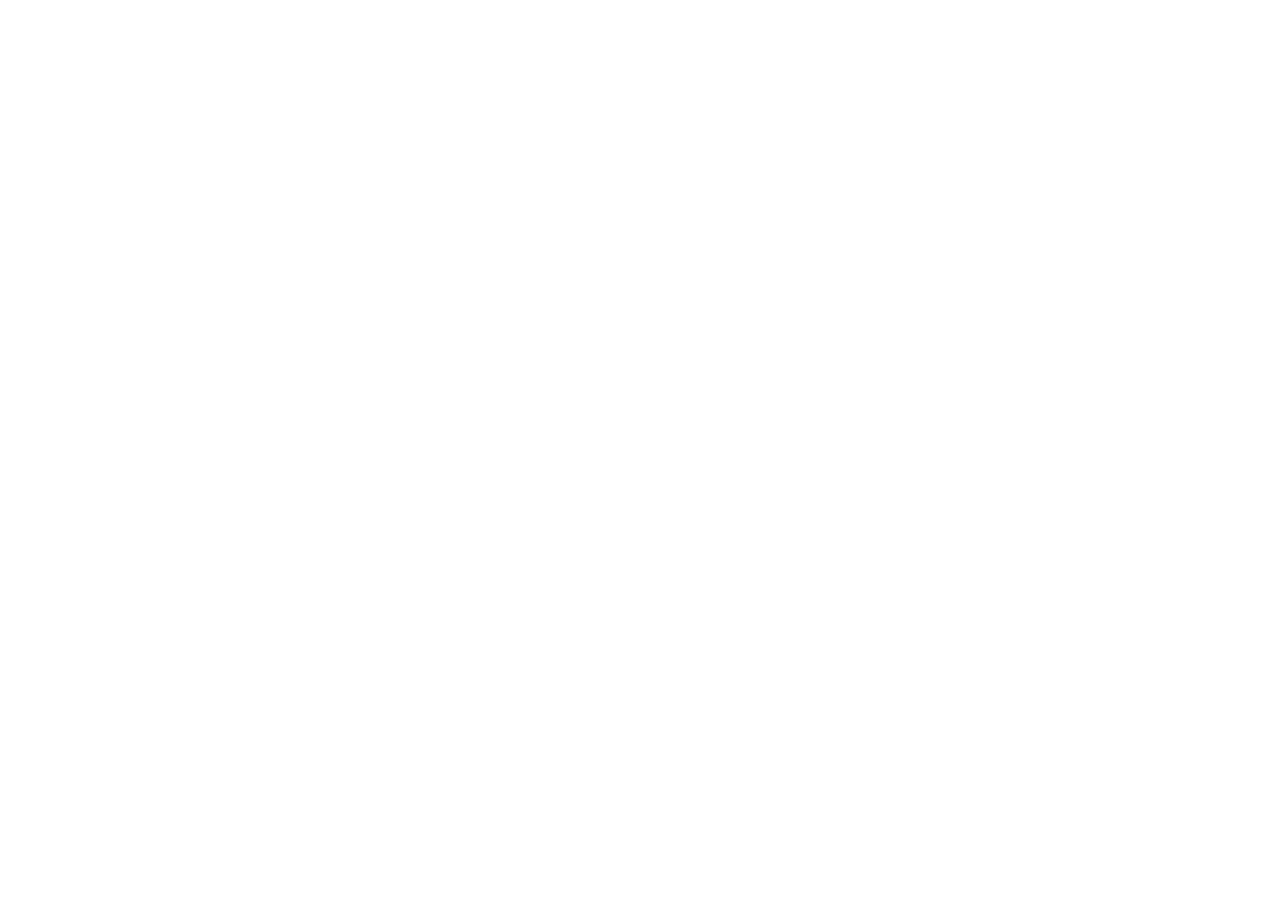
==== index.html @ 1a2c9571 "Primera entrega" ====
<!DOCTYPE html>
<html lang="en">
<head>
    <meta charset="UTF-8">
    <meta name="viewport" content="width=device-width, initial-scale=1.0">
    <title>Hito de Lenguajes</title>
</head>
<body>
    
</body>
</html>
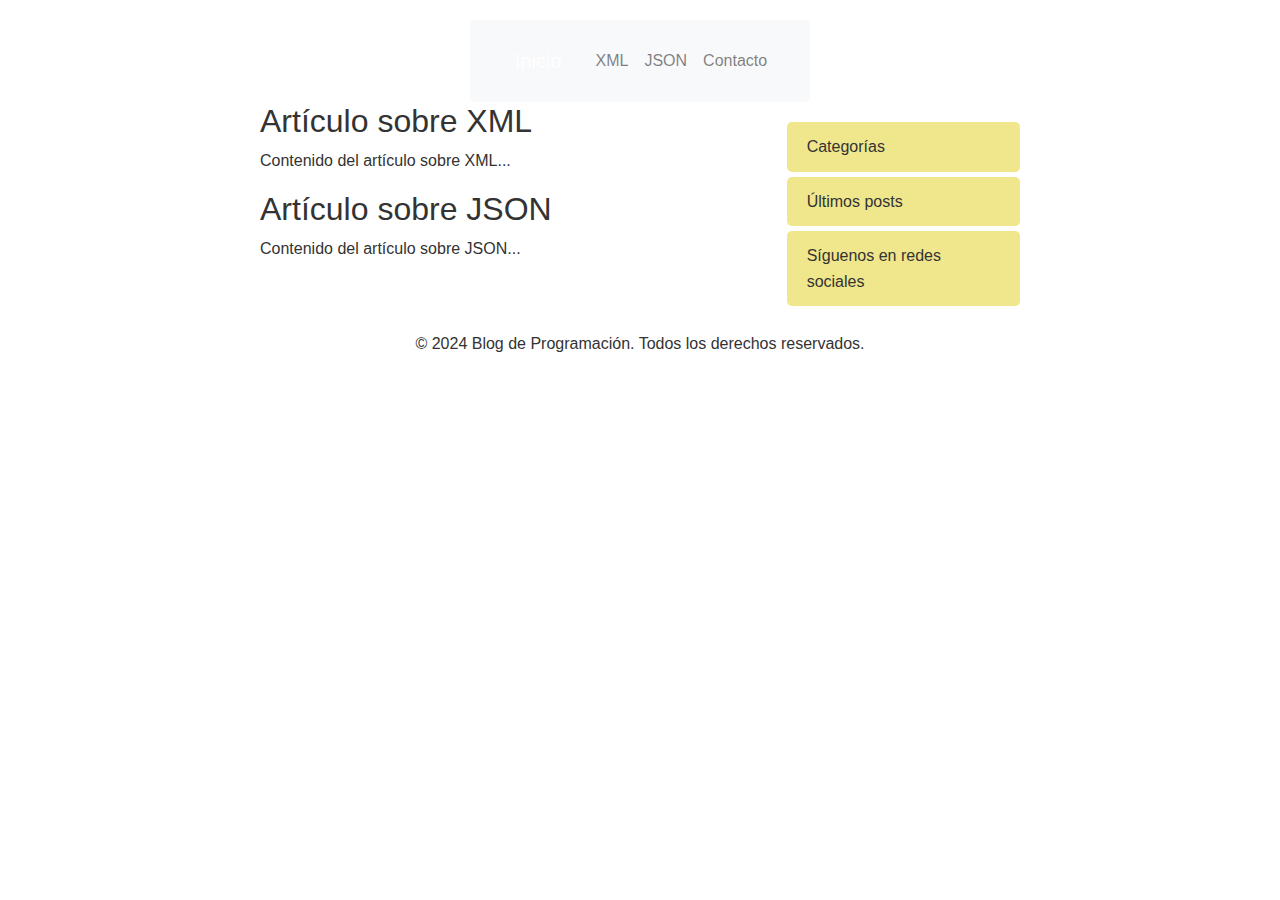
==== commit fd5e873b: "Segunda entrega" ====
--- a/index.html
+++ b/index.html
@@ -1,11 +1,59 @@
 <!DOCTYPE html>
-<html lang="en">
+<html lang="es">
 <head>
     <meta charset="UTF-8">
-    <meta name="viewport" content="width=device-width, initial-scale=1.0">
-    <title>Hito de Lenguajes</title>
+    <meta name="viewport" content="width=device-width, initial-scale=1">
+    <title>Blog de Programación</title>
+    <link rel="stylesheet" href="https://stackpath.bootstrapcdn.com/bootstrap/4.3.1/css/bootstrap.min.css">
+    <link rel="stylesheet" href="styles.css">
 </head>
 <body>
-    
+    <header>
+        <nav class="navbar navbar-expand-lg navbar-light bg-light">
+            <div class="container">
+                <a class="navbar-brand" href="#">Inicio</a>
+                <button class="navbar-toggler" type="button" data-toggle="collapse" data-target="#navbarNav" aria-controls="navbarNav" aria-expanded="false" aria-label="Toggle navigation">
+                    <span class="navbar-toggler-icon"></span>
+                </button>
+                <div class="collapse navbar-collapse" id="navbarNav">
+                    <ul class="navbar-nav ml-auto">
+                        <li class="nav-item"><a class="nav-link" href="#">XML</a></li>
+                        <li class="nav-item"><a class="nav-link" href="#">JSON</a></li>
+                        <li class="nav-item"><a class="nav-link" href="#">Contacto</a></li>
+                    </ul>
+                </div>
+            </div>
+        </nav>
+    </header>
+    <main>
+        <div class="container">
+            <div class="row">
+                <div class="col-md-8">
+                    <article>
+                        <h2>Artículo sobre XML</h2>
+                        <p>Contenido del artículo sobre XML...</p>
+                    </article>
+                    <article>
+                        <h2>Artículo sobre JSON</h2>
+                        <p>Contenido del artículo sobre JSON...</p>
+                    </article>
+                </div>
+                <aside class="col-md-4">
+                    <div class="list-group">
+                        <a href="#" class="list-group-item list-group-item-action active">Categorías</a>
+                        <a href="#" class="list-group-item list-group-item-action">Últimos posts</a>
+                        <a href="#" class="list-group-item list-group-item-action">Síguenos en redes sociales</a>
+                    </div>
+                </aside>
+            </div>
+        </div>
+    </main>
+    <footer>
+        <div class="container">
+            <p class="text-center">© 2024 Blog de Programación. Todos los derechos reservados.</p>
+        </div>
+    </footer>
+    <script src="https://code.jquery.com/jquery-3.3.1.slim.min.js"></script>
+    <script src="https://stackpath.bootstrapcdn.com/bootstrap/4.3.1/js/bootstrap.min.js"></script>
 </body>
-</html>+</html>
--- a/styles.css
+++ b/styles.css
@@ -0,0 +1,69 @@
+body {
+    font-family: 'Arial', sans-serif;
+    line-height: 1.6;
+    color: #333;
+    padding: 20px;
+    background-color: #fff;
+}
+
+.navbar {
+    background-color: #ff6347;
+    color: #fff;
+    padding: 15px;
+    border-radius: 5px;
+    width: fit-content;
+    margin: auto;
+}
+
+.navbar .navbar-brand,
+.navbar .nav-link {
+    color: #fff;
+    text-decoration: none;
+    padding: 10px;
+    border-radius: 5px;
+    transition: background-color 0.3s ease;
+}
+
+.navbar .navbar-brand:hover,
+.navbar .nav-link:hover {
+    background-color: #ff7f50;
+    color: #fff;
+    text-decoration: none;
+}
+
+.container {
+    margin: auto;
+    max-width: 800px;
+    padding: 0 20px;
+}
+
+.article {
+    background: #e6e6fa;
+    padding: 20px;
+    margin-bottom: 20px;
+    border-radius: 5px;
+}
+
+.article h2 {
+    color: #333;
+}
+
+.article p {
+    color: #666;
+}
+
+.list-group {
+    margin: 20px 0;
+}
+
+.list-group .list-group-item {
+    background: #f0e68c;
+    color: #333;
+    border: 0;
+    border-radius: 5px;
+    margin-bottom: 5px;
+}
+
+.list-group .list-group-item:hover {
+    background: #ffd700;
+}
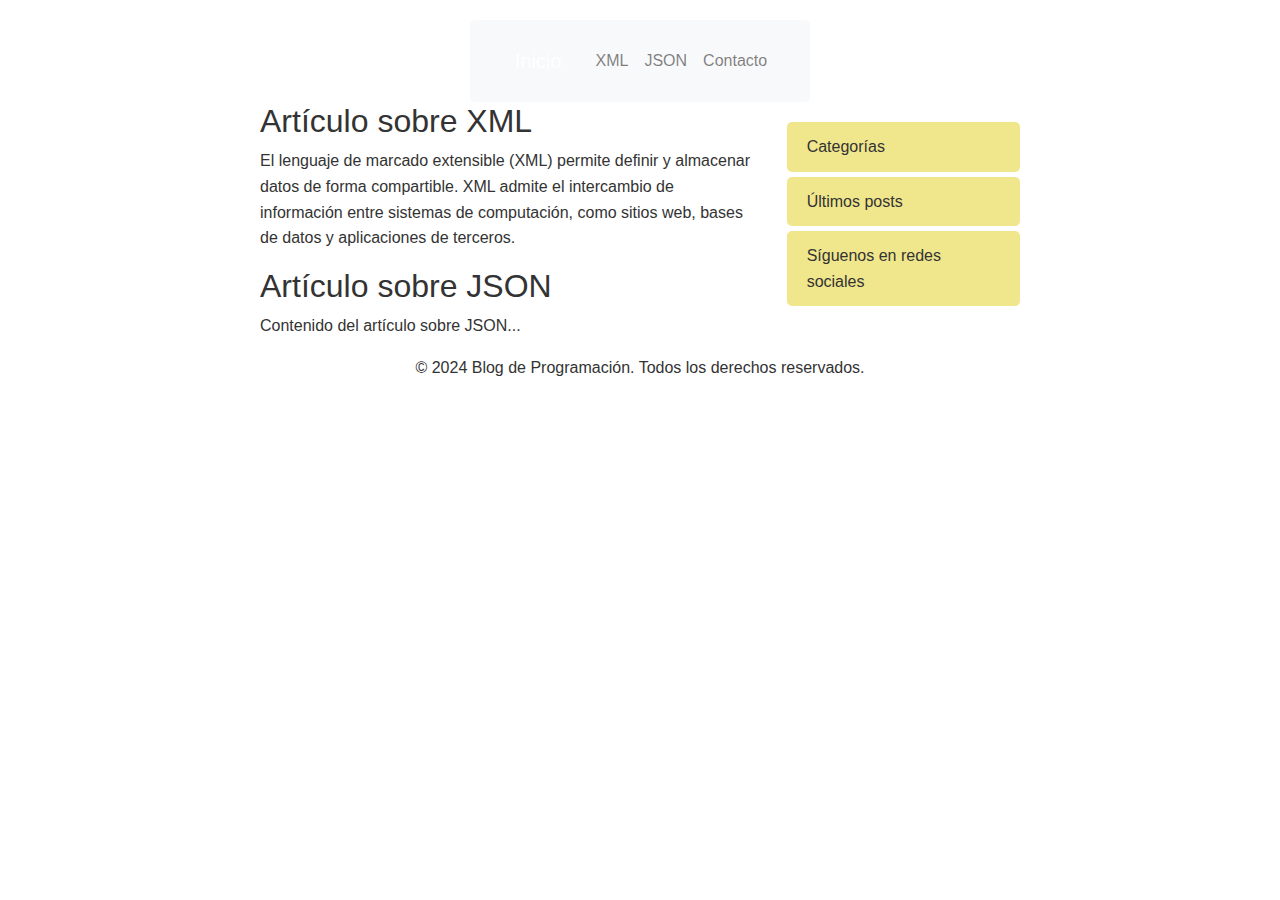
==== commit 3a5d1ea1: "Tercera entrega" ====
--- a/index.html
+++ b/index.html
@@ -31,7 +31,7 @@
                 <div class="col-md-8">
                     <article>
                         <h2>Artículo sobre XML</h2>
-                        <p>Contenido del artículo sobre XML...</p>
+                        <p>El lenguaje de marcado extensible (XML) permite definir y almacenar datos de forma compartible. XML admite el intercambio de información entre sistemas de computación, como sitios web, bases de datos y aplicaciones de terceros.</p>
                     </article>
                     <article>
                         <h2>Artículo sobre JSON</h2>
--- a/styles.css
+++ b/styles.css
@@ -49,6 +49,7 @@
 }
 
 .article p {
+    text-align: justify;
     color: #666;
 }
 
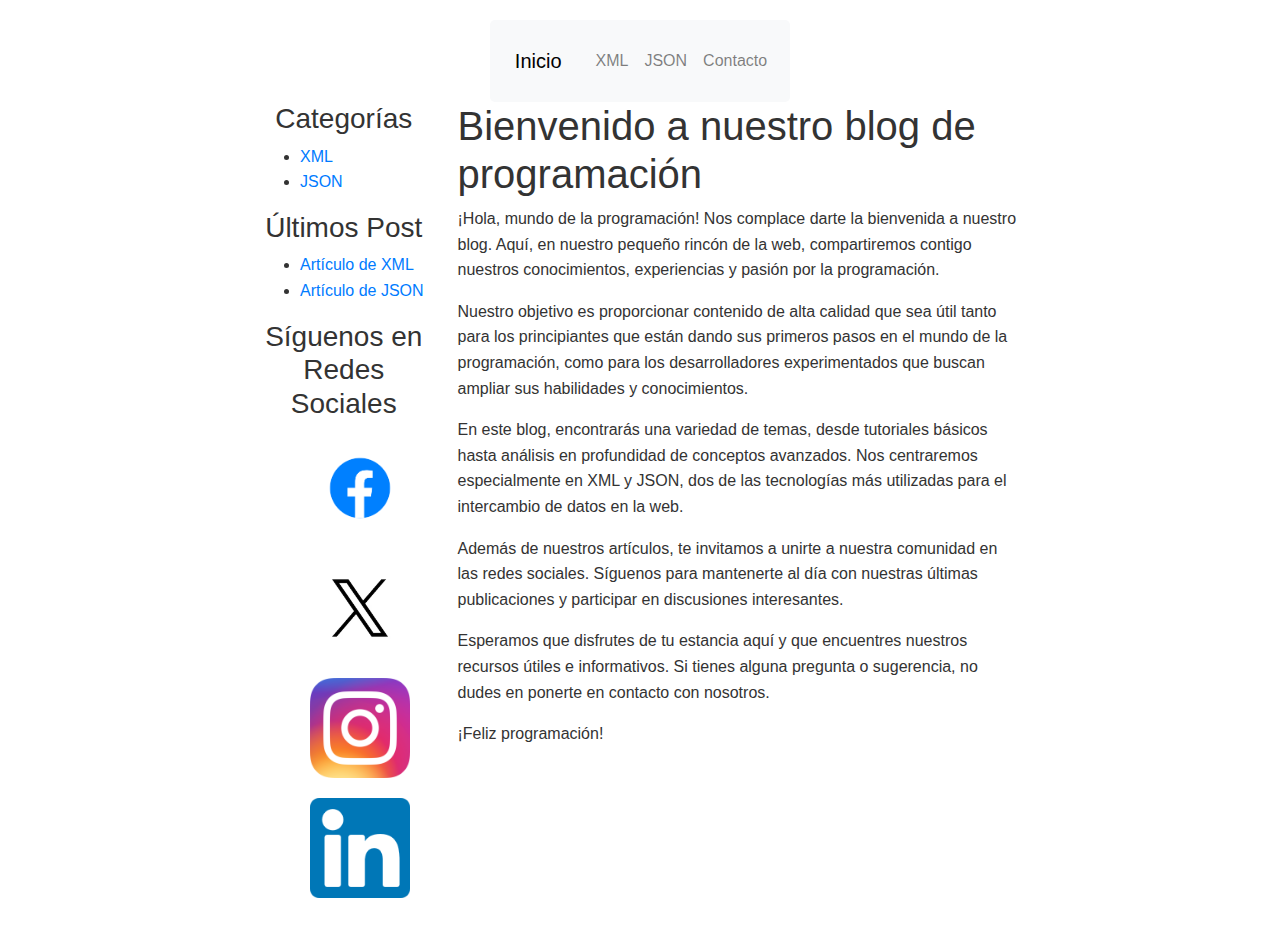
==== commit d611fa74: "Cuarta entrega" ====
--- a/index.html
+++ b/index.html
@@ -1,5 +1,5 @@
 <!DOCTYPE html>
-<html lang="es">
+<html>
 <head>
     <meta charset="UTF-8">
     <meta name="viewport" content="width=device-width, initial-scale=1">
@@ -8,52 +8,54 @@
     <link rel="stylesheet" href="styles.css">
 </head>
 <body>
-    <header>
-        <nav class="navbar navbar-expand-lg navbar-light bg-light">
-            <div class="container">
-                <a class="navbar-brand" href="#">Inicio</a>
-                <button class="navbar-toggler" type="button" data-toggle="collapse" data-target="#navbarNav" aria-controls="navbarNav" aria-expanded="false" aria-label="Toggle navigation">
-                    <span class="navbar-toggler-icon"></span>
-                </button>
-                <div class="collapse navbar-collapse" id="navbarNav">
-                    <ul class="navbar-nav ml-auto">
-                        <li class="nav-item"><a class="nav-link" href="#">XML</a></li>
-                        <li class="nav-item"><a class="nav-link" href="#">JSON</a></li>
-                        <li class="nav-item"><a class="nav-link" href="#">Contacto</a></li>
-                    </ul>
-                </div>
+    <nav class="navbar navbar-expand-lg navbar-light bg-light">
+        <a class="navbar-brand" href="index.html">Inicio</a>
+        <div class="collapse navbar-collapse">
+            <ul class="navbar-nav mr-auto">
+                <li class="nav-item">
+                    <a class="nav-link" href="xml.html">XML</a>
+                </li>
+                <li class="nav-item">
+                    <a class="nav-link" href="json.html">JSON</a>
+                </li>
+                <li class="nav-item">
+                    <a class="nav-link" href="contacto.html">Contacto</a>
+                </li>
+            </ul>
+        </div>
+    </nav>
+    <div class="container">
+        <div class="row">
+            <div class="col-sm-3">
+                <h3>Categorías</h3>
+                <ul>
+                    <li><a href="xml.html">XML</a></li>
+                    <li><a href="json.html">JSON</a></li>
+                </ul>
+                <h3>Últimos Post</h3>
+                <ul>
+                    <li><a href="xml.html">Artículo de XML</a></li>
+                    <li><a href="json.html">Artículo de JSON</a></li>
+                </ul>
+                <h3>Síguenos en Redes Sociales</h3>
+                <ul>
+                    <a href="https://www.facebook.com/campusfp/"><img src="logo_facebook_1.webp" alt="Facebook" /></a>
+                    <a href="https://twitter.com/Campus_FP"><img src="logo_x.avif" alt="Twitter" /></a>
+                    <a href="https://www.instagram.com/campusfp_/"><img src="logo_insta.webp" alt="Instagram" /></a>
+                    <a href="https://www.linkedin.com/company/10575264/"><img src="logo_linkedin.png" alt="LinkedIn" /></a>
+                </ul>
             </div>
-        </nav>
-    </header>
-    <main>
-        <div class="container">
-            <div class="row">
-                <div class="col-md-8">
-                    <article>
-                        <h2>Artículo sobre XML</h2>
-                        <p>El lenguaje de marcado extensible (XML) permite definir y almacenar datos de forma compartible. XML admite el intercambio de información entre sistemas de computación, como sitios web, bases de datos y aplicaciones de terceros.</p>
-                    </article>
-                    <article>
-                        <h2>Artículo sobre JSON</h2>
-                        <p>Contenido del artículo sobre JSON...</p>
-                    </article>
-                </div>
-                <aside class="col-md-4">
-                    <div class="list-group">
-                        <a href="#" class="list-group-item list-group-item-action active">Categorías</a>
-                        <a href="#" class="list-group-item list-group-item-action">Últimos posts</a>
-                        <a href="#" class="list-group-item list-group-item-action">Síguenos en redes sociales</a>
-                    </div>
-                </aside>
+            <div class="col-sm-9">
+                <h1>Bienvenido a nuestro blog de programación</h1>
+                <p>¡Hola, mundo de la programación! Nos complace darte la bienvenida a nuestro blog. Aquí, en nuestro pequeño rincón de la web, compartiremos contigo nuestros conocimientos, experiencias y pasión por la programación.</p>
+                <p>Nuestro objetivo es proporcionar contenido de alta calidad que sea útil tanto para los principiantes que están dando sus primeros pasos en el mundo de la programación, como para los desarrolladores experimentados que buscan ampliar sus habilidades y conocimientos.</p>
+                <p>En este blog, encontrarás una variedad de temas, desde tutoriales básicos hasta análisis en profundidad de conceptos avanzados. Nos centraremos especialmente en XML y JSON, dos de las tecnologías más utilizadas para el intercambio de datos en la web.</p>
+                <p>Además de nuestros artículos, te invitamos a unirte a nuestra comunidad en las redes sociales. Síguenos para mantenerte al día con nuestras últimas publicaciones y participar en discusiones interesantes.</p>
+                <p>Esperamos que disfrutes de tu estancia aquí y que encuentres nuestros recursos útiles e informativos. Si tienes alguna pregunta o sugerencia, no dudes en ponerte en contacto con nosotros.</p>
+                <p>¡Feliz programación!</p>
             </div>
         </div>
-    </main>
-    <footer>
-        <div class="container">
-            <p class="text-center">© 2024 Blog de Programación. Todos los derechos reservados.</p>
-        </div>
-    </footer>
-    <script src="https://code.jquery.com/jquery-3.3.1.slim.min.js"></script>
-    <script src="https://stackpath.bootstrapcdn.com/bootstrap/4.3.1/js/bootstrap.min.js"></script>
+    </div>
 </body>
 </html>
+
--- a/styles.css
+++ b/styles.css
@@ -17,7 +17,7 @@
 
 .navbar .navbar-brand,
 .navbar .nav-link {
-    color: #fff;
+    color: #000000;
     text-decoration: none;
     padding: 10px;
     border-radius: 5px;
@@ -27,7 +27,7 @@
 .navbar .navbar-brand:hover,
 .navbar .nav-link:hover {
     background-color: #ff7f50;
-    color: #fff;
+    color: #000000;
     text-decoration: none;
 }
 
@@ -68,3 +68,13 @@
 .list-group .list-group-item:hover {
     background: #ffd700;
 }
+
+img{
+    width: 100px;
+    margin: 10px;
+    align-items: center;
+}
+
+h3{
+    text-align: center;
+}